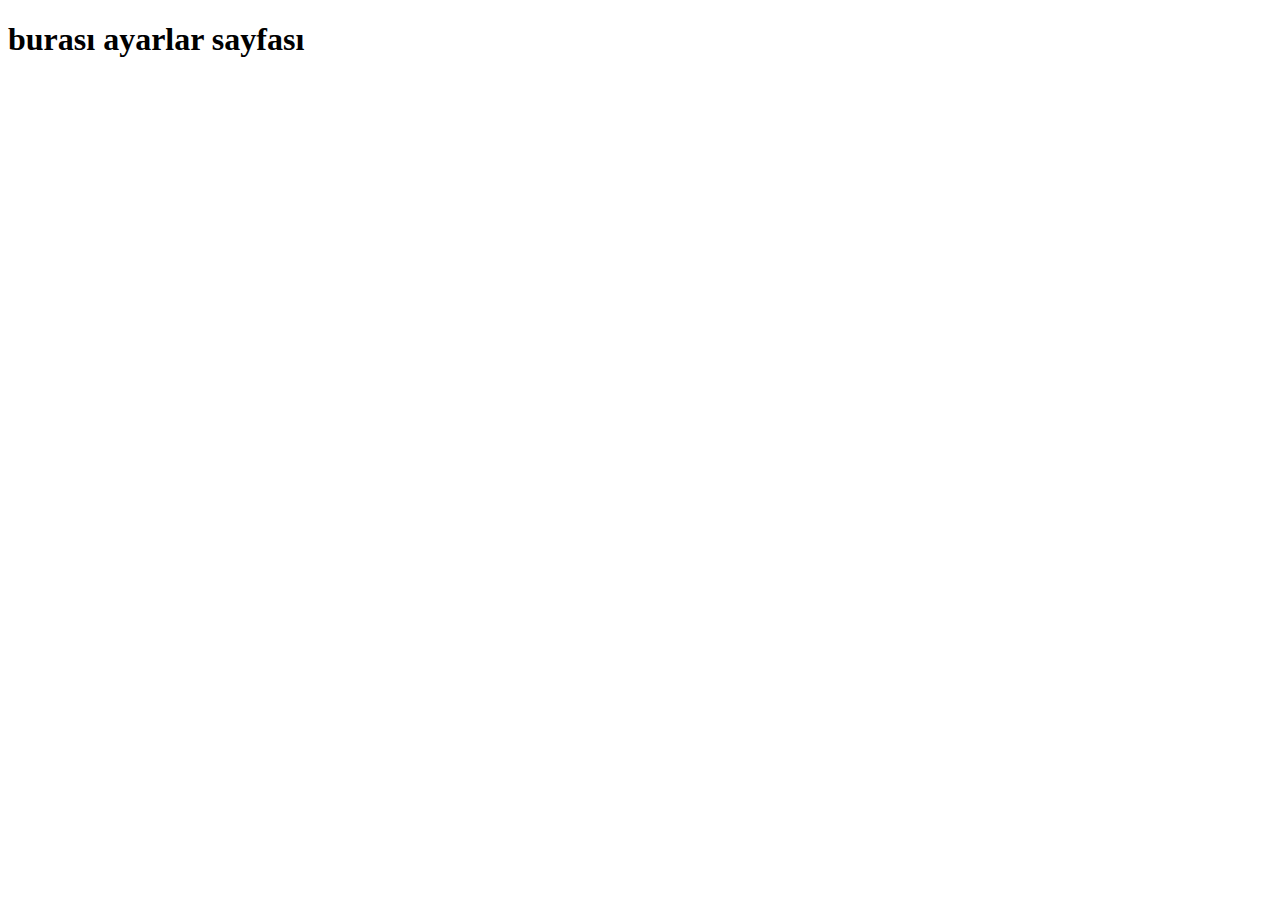
==== ayarlar.html @ 9c5644c4 "js" ====
<!DOCTYPE html>
<html lang="tr">
<head>
    <meta charset="UTF-8">
    <meta name="viewport" content="width=device-width, initial-scale=1.0">
    <title>Ayarlar</title>
</head>
<body>
    <h1>burası ayarlar sayfası</h1>
</body>
</html>
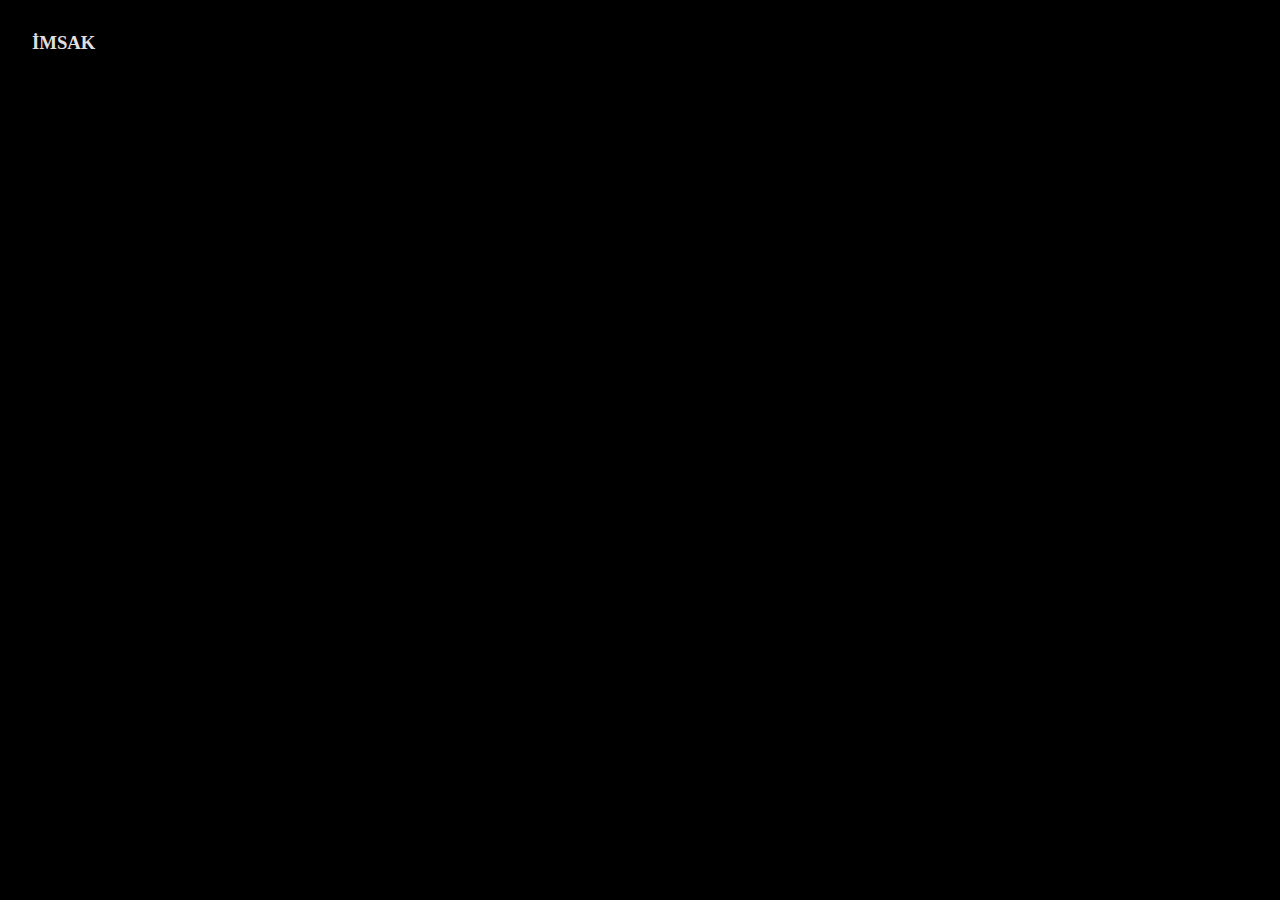
==== commit 5d2adbb1: "ayarlar" ====
--- a/ayarlar.html
+++ b/ayarlar.html
@@ -3,9 +3,16 @@
 <head>
     <meta charset="UTF-8">
     <meta name="viewport" content="width=device-width, initial-scale=1.0">
+    <link rel="stylesheet" href="https://cdnjs.cloudflare.com/ajax/libs/font-awesome/6.4.2/css/all.min.css" integrity="sha512-z3gLpd7yknf1YoNbCzqRKc4qyor8gaKU1qmn+CShxbuBusANI9QpRohGBreCFkKxLhei6S9CQXFEbbKuqLg0DA==" crossorigin="anonymous" referrerpolicy="no-referrer" />
     <title>Ayarlar</title>
+    <link rel="stylesheet" href="ayarlar.css">
 </head>
 <body>
-    <h1>burası ayarlar sayfası</h1>
+    <a href="index.html"><i class="fa-solid fa-house-chimney"></i></a>
+    
+    <div class="imsak_ayar">
+        <h3>İMSAK</h2>
+    </div>
+    
 </body>
 </html>--- a/ayarlar.css
+++ b/ayarlar.css
@@ -0,0 +1,29 @@
+*{
+    padding: 0;
+    margin: 0;
+    box-sizing: border-box;
+}
+body{
+    /* background-image:url(imges/dolunay.jpg); */
+    background-color: black;
+    background-size: cover;
+    background-repeat: no-repeat;
+    height: 100vh;
+    padding: 2rem;
+    color: rgb(224, 223, 223);
+    position: relative;
+}
+a{
+    color: rgb(224, 212, 212);
+    text-decoration: none;
+}
+.fa-house-chimney{
+    position: absolute;
+    top: 20px;
+    right: 20px;
+    font-size: 1.5rem;
+    color: white;
+}
+.fa-house-chimney:hover{
+    color: rgb(65, 9, 9);
+}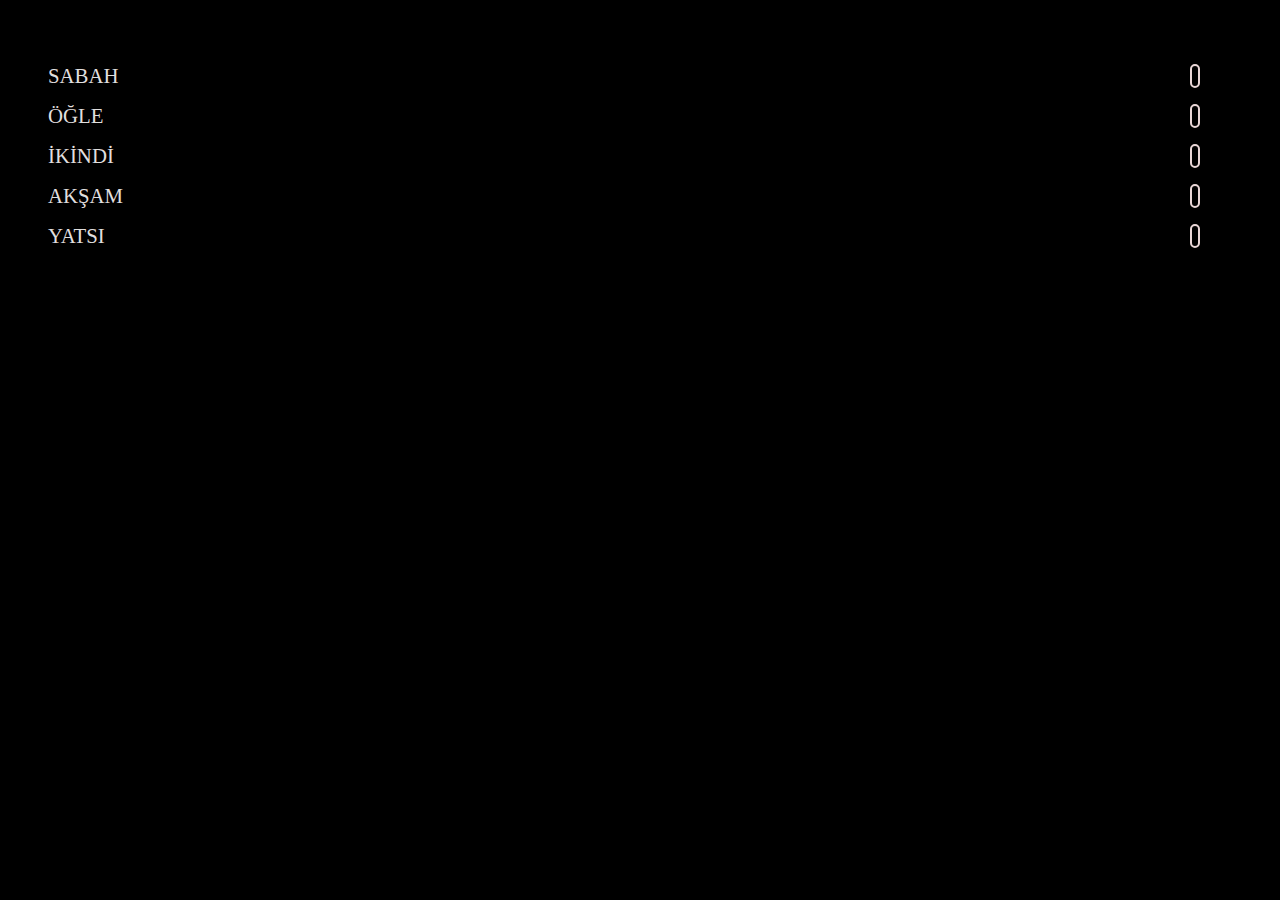
==== commit 9c63ad40: "ayarlar-container" ====
--- a/ayarlar.html
+++ b/ayarlar.html
@@ -11,7 +11,15 @@
     <a href="index.html"><i class="fa-solid fa-house-chimney"></i></a>
     
     <div class="imsak_ayar">
-        <h3>İMSAK</h2>
+        <div class="container">
+            <ul>
+                <li><p>SABAH</p><i class="fa-solid fa-check clicked"></i></li>
+                <li><p>ÖĞLE</p><i class="fa-solid fa-check"></i></li>
+                <li><p>İKİNDİ</p><i class="fa-solid fa-check"></i></li>
+                <li><p>AKŞAM</p><i class="fa-solid fa-check"></i></li>
+                <li><p>YATSI</p><i class="fa-solid fa-check"></i></li>
+            </ul>
+        </div>
     </div>
     
 </body>
--- a/ayarlar.css
+++ b/ayarlar.css
@@ -26,4 +26,34 @@
 }
 .fa-house-chimney:hover{
     color: rgb(65, 9, 9);
-}+}
+.container{
+    padding: 1rem;
+}
+.container ul li{
+    list-style-type: none;
+    display: flex;
+    justify-content: space-between;
+    margin-top: 1rem;
+}
+.container ul li p {
+    font-size: 1.3rem;
+ 
+}
+.container ul li i{
+    font-size: 1rem;
+    margin-right: 2rem;
+    cursor: pointer;
+ 
+}
+ 
+.fa-check{
+    border: 2px solid rgb(233, 214, 214);
+    padding: .2rem;
+    border-radius: 5px;
+ 
+    
+}
+.ckick{
+    color: red;
+}
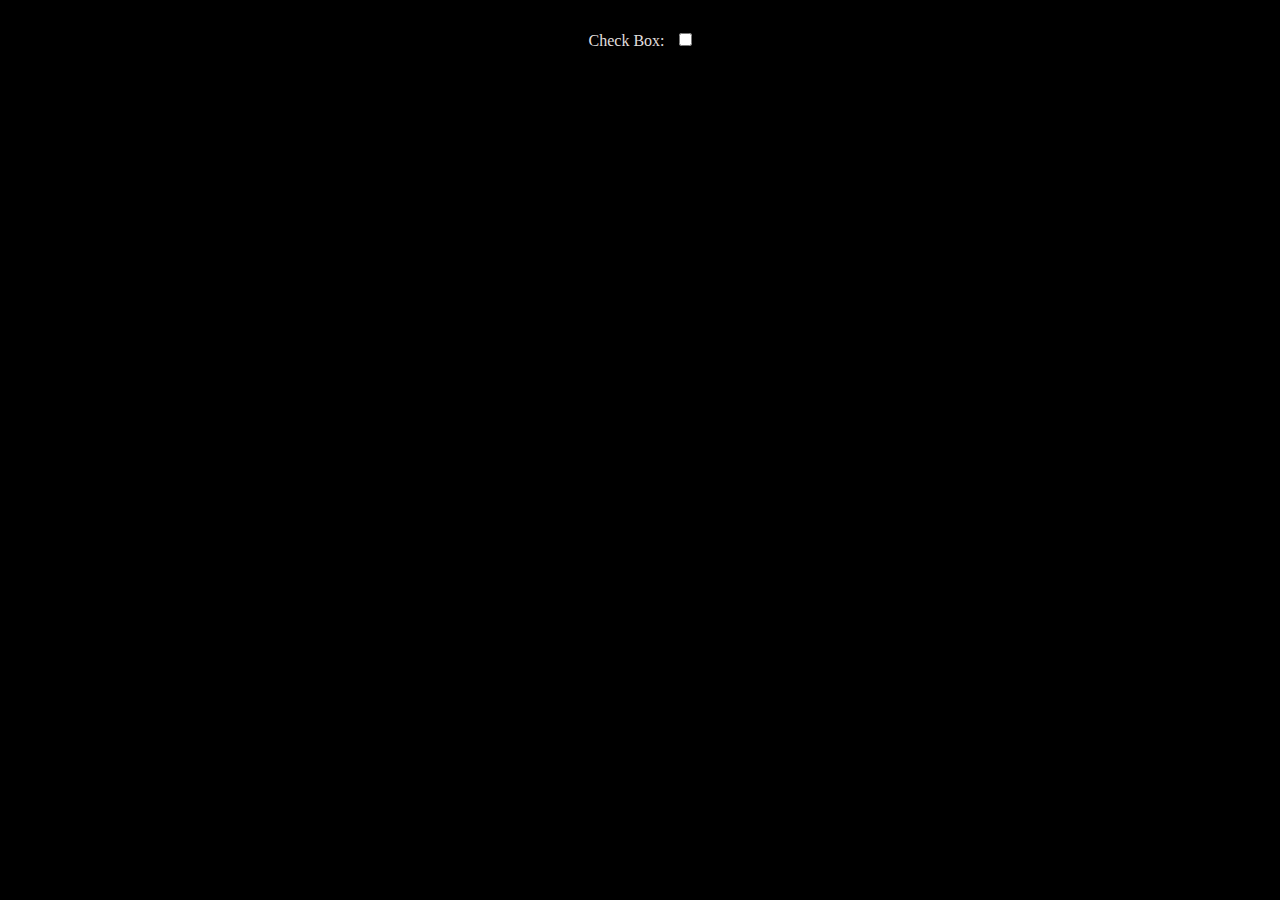
==== commit 7802f0b3: "değisiklik Yapıldı" ====
--- a/ayarlar.html
+++ b/ayarlar.html
@@ -5,22 +5,22 @@
     <meta name="viewport" content="width=device-width, initial-scale=1.0">
     <link rel="stylesheet" href="https://cdnjs.cloudflare.com/ajax/libs/font-awesome/6.4.2/css/all.min.css" integrity="sha512-z3gLpd7yknf1YoNbCzqRKc4qyor8gaKU1qmn+CShxbuBusANI9QpRohGBreCFkKxLhei6S9CQXFEbbKuqLg0DA==" crossorigin="anonymous" referrerpolicy="no-referrer" />
     <title>Ayarlar</title>
-    <link rel="stylesheet" href="ayarlar.css">
+    <link rel="stylesheet" href="css/ayarlar.css">
 </head>
 <body>
     <a href="index.html"><i class="fa-solid fa-house-chimney"></i></a>
-    
-    <div class="imsak_ayar">
-        <div class="container">
-            <ul>
-                <li><p>SABAH</p><i class="fa-solid fa-check clicked"></i></li>
-                <li><p>ÖĞLE</p><i class="fa-solid fa-check"></i></li>
-                <li><p>İKİNDİ</p><i class="fa-solid fa-check"></i></li>
-                <li><p>AKŞAM</p><i class="fa-solid fa-check"></i></li>
-                <li><p>YATSI</p><i class="fa-solid fa-check"></i></li>
-            </ul>
-        </div>
+   <div class="container">
+    <div id="app">
+        <label for="myCheckbox">Check Box:</label>
+        <input type="checkbox" id="myCheckbox" name="myCheckbox">
+        <p id="result"></p>
     </div>
+   </div>
+
+       
+       
+     
+
     
 </body>
 </html>--- a/css/ayarlar.css
+++ b/css/ayarlar.css
@@ -0,0 +1,92 @@
+*{
+    padding: 0;
+    margin: 0;
+    box-sizing: border-box;
+}
+body{
+    /* background-image:url(imges/dolunay.jpg); */
+    background-color: black;
+    background-size: cover;
+    background-repeat: no-repeat;
+    height: 100vh;
+    padding: 2rem;
+    color: rgb(224, 223, 223);
+    position: relative;
+}
+a{
+    color: rgb(224, 212, 212);
+    text-decoration: none;
+}
+.fa-house-chimney{
+    position: absolute;
+    top: 20px;
+    right: 20px;
+    font-size: 1.5rem;
+    color: white;
+}
+.fa-house-chimney:hover{
+    color: rgb(65, 9, 9);
+}
+ .container{
+    display: flex;
+    justify-content: center;
+    align-items: center;
+ }
+#app {
+    text-align: center;
+}
+
+label {
+    margin-right: 10px;
+}
+
+ 
+
+
+
+
+
+
+
+
+
+
+
+
+
+
+
+
+
+
+
+
+
+
+/* .container ul li{
+    list-style-type: none;
+    display: flex;
+    justify-content: space-between;
+    margin-top: 1rem;
+}
+.container ul li p {
+    font-size: 1.3rem;
+ 
+}
+.container ul li i{
+    font-size: 1rem;
+    margin-right: 1rem;
+    cursor: pointer;
+ 
+}
+ 
+.fa-check{
+    border: 2px solid rgb(233, 214, 214);
+    padding: .2rem;
+    border-radius: 5px;
+ 
+    
+}
+.clicked{
+    margin-right: 2rem; 
+} */
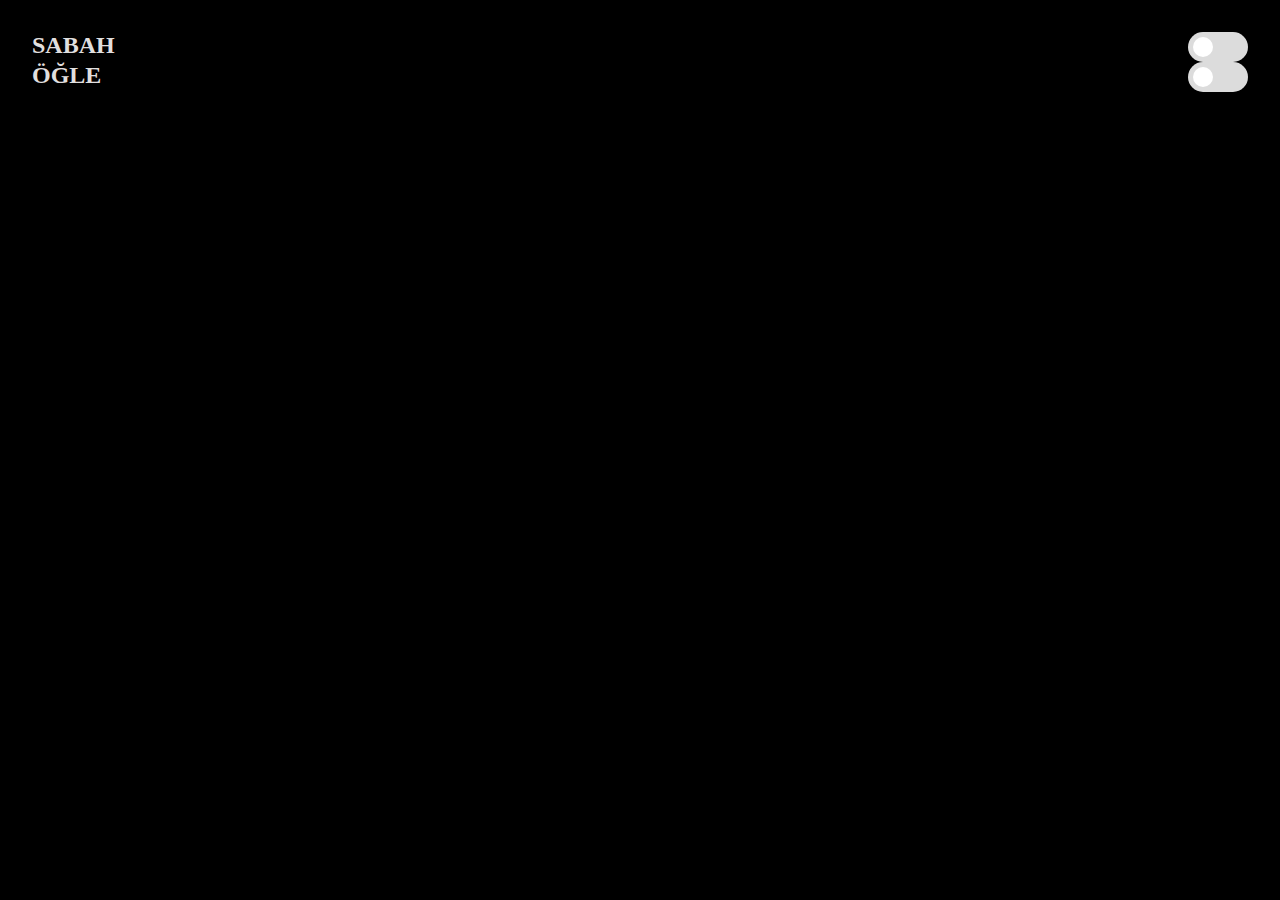
==== commit 679325a9: ".." ====
--- a/ayarlar.html
+++ b/ayarlar.html
@@ -9,17 +9,67 @@
 </head>
 <body>
     <a href="index.html"><i class="fa-solid fa-house-chimney"></i></a>
-   <div class="container">
-    <div id="app">
-        <label for="myCheckbox">Check Box:</label>
-        <input type="checkbox" id="myCheckbox" name="myCheckbox">
-        <p id="result"></p>
-    </div>
-   </div>
+    <ul >
+        <li>
+            <div class="container">
+                <div class="vakitler">
+                    <h2>SABAH</h2>
+                </div>
+                <div class="toggle-container">
+                    <div class="toggle-box" id="toggleBox">
+                        <div class="toggle-switch" id="toggleSwitch"></div>
+                        <div class="toggle-text" id="toggleText"></div>
+                    </div>
+                </div>
+            </div>
+            
+        </li>
+        <li>
+            <div class="container">
+                <div class="vakitler">
+                    <h2>ÖĞLE</h2>
+                </div>
+                <div class="toggle-container">
+                    <div class="toggle-box" id="toggleBox">
+                        <div class="toggle-switch" id="toggleSwitch"></div>
+                        <div class="toggle-text" id="toggleText"></div>
+                    </div>
+                </div>
+            </div>
+            
+        </li>
+    </ul>
+
 
        
        
-     
+   <script>
+    document.addEventListener("DOMContentLoaded", function () {
+        var toggleBox = document.getElementById("toggleBox");
+        var toggleSwitch = document.getElementById("toggleSwitch");
+        var toggleText = document.getElementById("toggleText");
+        var isChecked = false;
+
+        toggleBox.addEventListener("click", function () {
+            isChecked = !isChecked;
+
+            if (isChecked) {
+                toggleSwitch.style.transform = "translateX(30px)";
+                toggleBox.classList.add("checked");
+                console.log("if e girdi")
+            } else {
+                toggleSwitch.style.transform = "translateX(0)";
+                toggleBox.classList.remove("checked");
+                console.log("else girdi")
+            }
+
+ 
+ 
+
+ 
+        });
+    });
+</script>
 
     
 </body>
--- a/css/ayarlar.css
+++ b/css/ayarlar.css
@@ -2,6 +2,7 @@
     padding: 0;
     margin: 0;
     box-sizing: border-box;
+    list-style: none;
 }
 body{
     /* background-image:url(imges/dolunay.jpg); */
@@ -27,18 +28,52 @@
 .fa-house-chimney:hover{
     color: rgb(65, 9, 9);
 }
- .container{
+.container{
     display: flex;
-    justify-content: center;
-    align-items: center;
- }
-#app {
-    text-align: center;
+    justify-content:space-between ;
+    
+}
+.toggle-container {
+    position: relative;
+    width: 60px;
+    height: 30px;
+ 
 }
 
-label {
-    margin-right: 10px;
+.toggle-box {
+    position: absolute;
+    width: 100%;
+    height: 100%;
+    background-color: #dcdcdc;
+    border-radius: 15px;
+    display: flex;
+    align-items: center;
+    justify-content: space-between;
+    padding: 0 5px;
+    cursor: pointer;
+    transition: background-color 0.3s ease-in-out;
 }
+
+.toggle-switch {
+    width: 20px;
+    height: 20px;
+    background-color: #fff;
+    border-radius: 50%;
+    transition: transform 0.3s ease-in-out;
+}
+
+.toggle-text {
+    font-family: 'Arial', sans-serif;
+    font-size: 12px;
+    color: #777;
+    user-select: none;
+}
+
+.checked {
+    background-color: #3498db;
+    color: #fff;
+}
+ 
 
  
 
